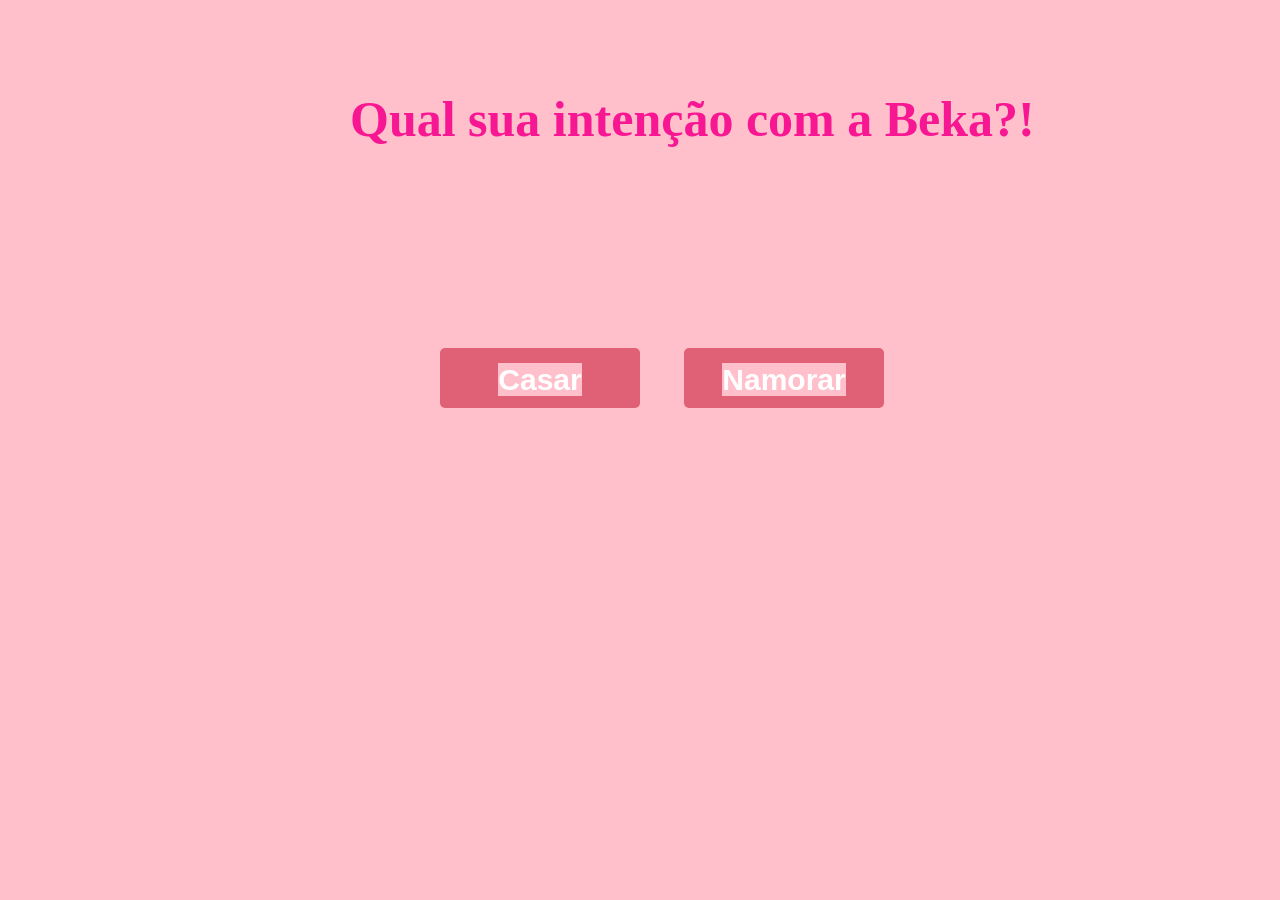
==== index.html @ 009e7bb3 "teste1" ====
<!DOCTYPE html>
<html lang="pt-br">
<head>
    <meta charset="UTF-8">
    <meta name="viewport" content="width=device-width, initial-scale=1.0">
    <title>Beka</title>
    <link rel="stylesheet" href="styles.css">
</head>
<body>
    <h1>Qual sua intenção com a Beka?!</h1>
    
    <button class="botao-beka">
        <a href="sim.html" target="simbeka">Casar</a>
    </button>
    
    <button class="botao-dois">
        <a href="nao.html" target="naobeka">Namorar</a>
    </button>

    <script src="script.js"></script>
</body>
</html>
---- styles.css ----
* {
    padding: 0;
    margin: 0;
    box-sizing: border-box;
    background-color: pink;
}

h1 {
    color: rgb(248, 23, 147);
    margin-top: 90px;
    margin-left: 350px;
    font-size: 50px;
}

.botao-beka {
    padding: 15px 30px;
    margin-top: 200px;
    margin-left: 440px;
    border: none;
    border-radius: 5px;
    cursor: pointer;
    font-size: 16px;
    text-align: center;
    height: 60px;
    width: 200px;
    background-color: rgb(224, 97, 118);
}

.botao-beka a {
    color: white;
    text-decoration: none;
    font-weight: bold;
    font-size: 30px;
}

.botao-dois {
    padding: 15px 30px;
    margin-top: 200px;
    margin-left: 40px;
    border: none;
    border-radius: 5px;
    cursor: pointer;
    font-size: 16px;
    text-align: center;
    height: 60px;
    width: 200px;
    background-color: rgb(224, 97, 118);
}

.botao-dois a {
    color: white;
    text-decoration: none;
    font-weight: bold;
    font-size: 30px;
}
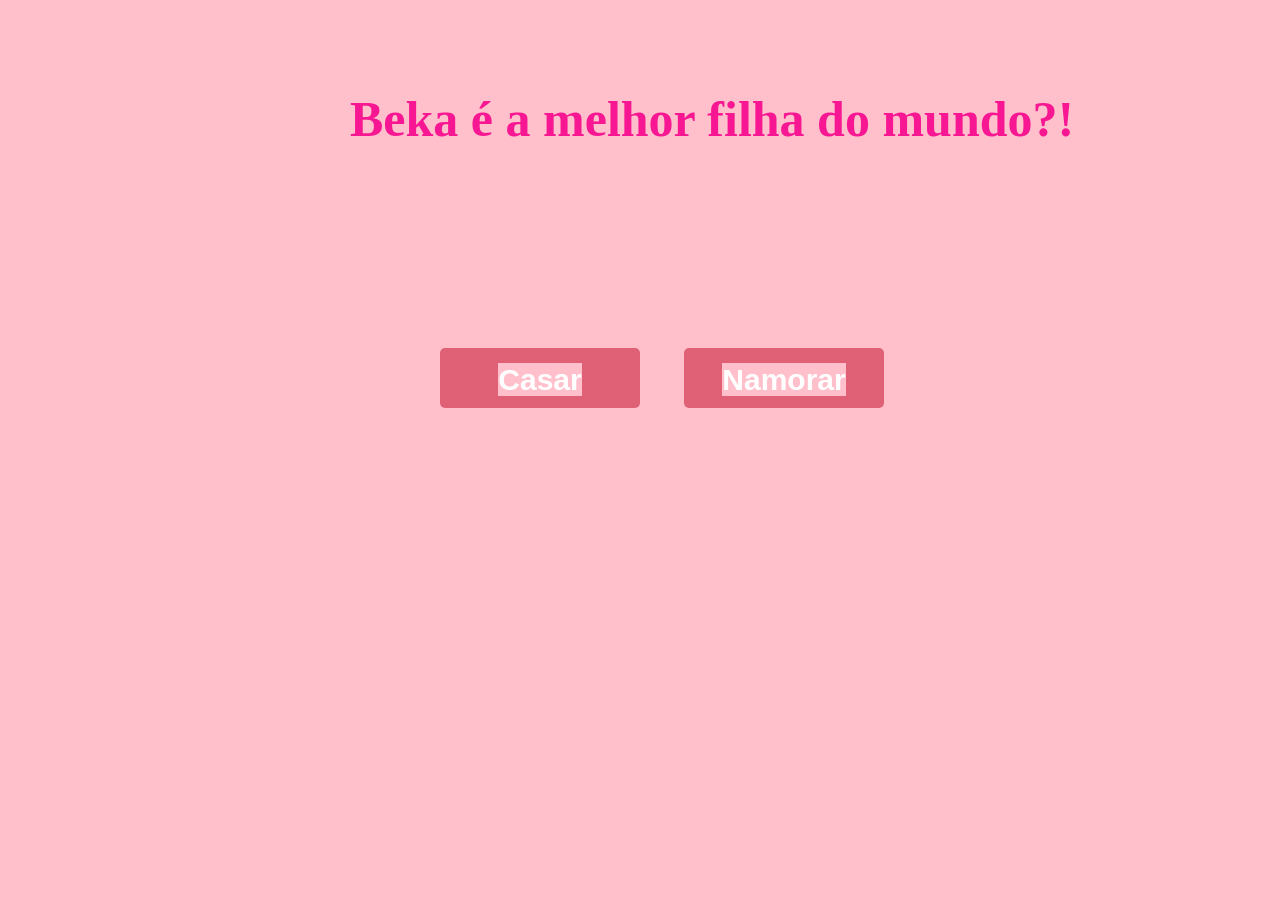
==== commit 64a66ab0: "teste3" ====
--- a/index.html
+++ b/index.html
@@ -7,7 +7,7 @@
     <link rel="stylesheet" href="styles.css">
 </head>
 <body>
-    <h1>Qual sua intenção com a Beka?!</h1>
+    <h1>Beka é a melhor filha do mundo?!</h1>
     
     <button class="botao-beka">
         <a href="sim.html" target="simbeka">Casar</a>
